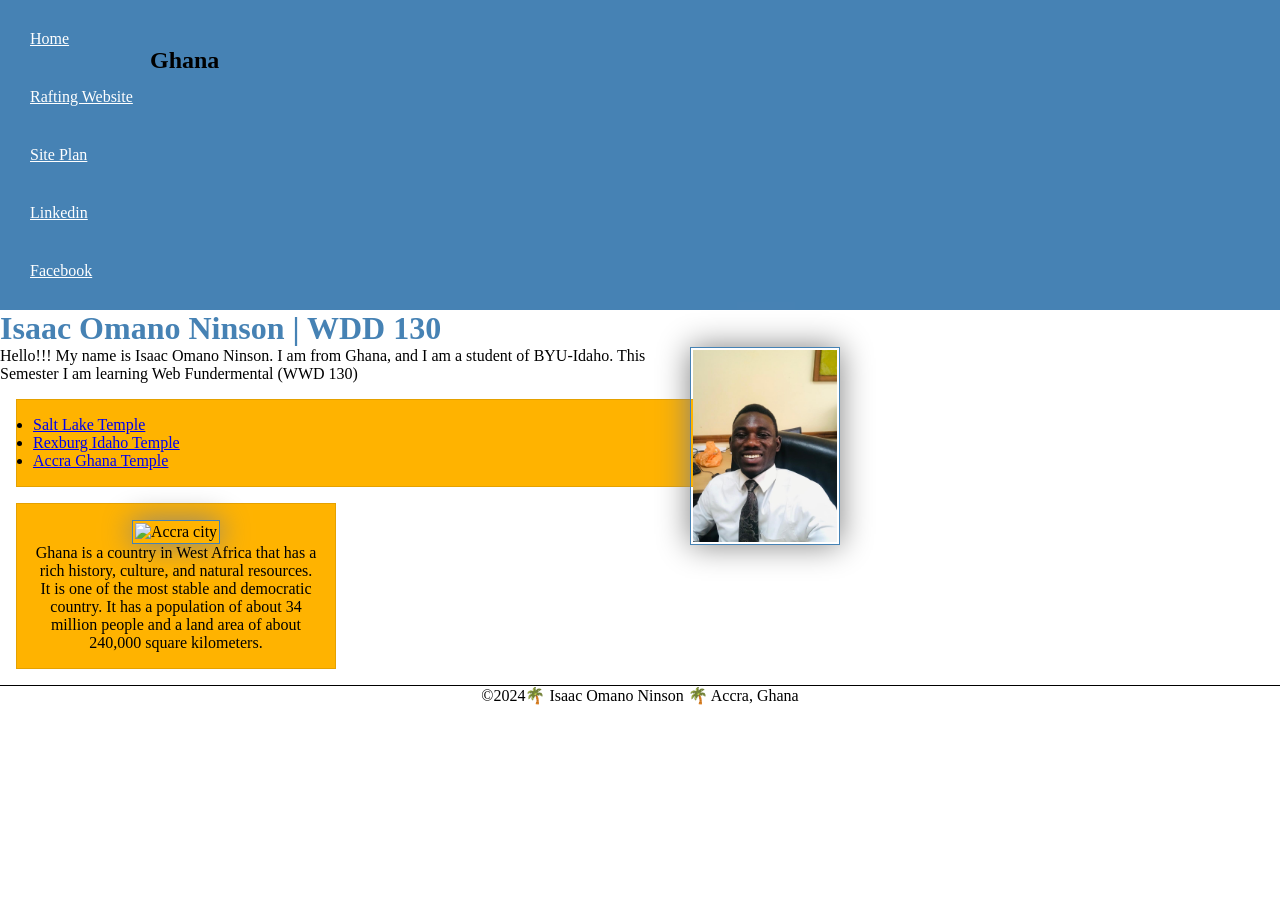
==== index.html @ a31f71c8 "update" ====
<!DOCTYPE html>
<html lang="en-US">
<head>
    <meta charset="UTF-8">
    <meta name="viewport" content="width=device-width, initial-scale=1.0">
    <title>Isaac Omano NInson | WDD 130</title>
    <link rel="stylesheet" href="styles/styles.css">
    <meta name="description" content="Describe your home page here using keywords like your name, the course, the purpose of the page.">
    <meta name="author" content="Isaac Omano Ninson">
</head>

<body>
    <header>
        <nav>
            <a href="#">Home</a>
            <a href="wwr/">Rafting Website</a>
            <a href="wwr/site-plan-rafting.html"> Site Plan</a>
            <a href="https://linkedin.com">Linkedin</a>
            <a href="https://facebook.com">Facebook</a>
        
        </nav>
    </header>

    <main>
        <h1>Isaac Omano Ninson | WDD 130</h1>
        <img
            src="images/profile.jpeg"
            alt="Isaac Omano Ninson" width="2000">
            
        <p>Hello!!! My name is Isaac Omano Ninson. I am from Ghana, and I am a student of BYU-Idaho. This Semester I am learning Web Fundermental (WWD 130)</p>
        <ul class="box">
            <li><a href="https://content.churchofjesuschrist.org/templesldsorg/bc/Temples/photo-galleries/salt-lake-city-utah/2018/1280x800/slctemple7.jpg" target="_blank">Salt Lake Temple</a></li>
            <li><a href="https://content.churchofjesuschrist.org/templesldsorg/bc/Temples/photo-galleries/rexburg-idaho/1280x800/rexburg-temple-775365-wallpaper.jpg" target="_blank">Rexburg Idaho Temple</a></li>
            <li><a href="https://content.churchofjesuschrist.org/templesldsorg/bc/Temples/photo-galleries/accra-ghana/1200x675/accra-ghana-temple-detail-249022-2400x1200.jpg" target="_blank">Accra Ghana Temple</a></li>
        </ul>    
    </main>

    <aside class="box">
        <h2>Ghana</h2>
        <img src="https://th.bing.com/th/id/R.b6abc6c2d07cb502fbeb562da034ec61?rik=tCMFQLsyOqKNuw&pid=ImgRaw&r=0" alt="Accra city">
        <p>Ghana is a country in West Africa that has a rich history, culture, and natural resources. It is one of the most stable and democratic country. It has a population of about 34 million people and a land area of about 240,000 square kilometers.</p>
    </aside>
    <footer>
        <p>&copy;2024🌴 Isaac Omano Ninson 🌴 Accra, Ghana</p>
    </footer>
    
</body>
<!--13/03/2024-->
</html>
---- styles/styles.css ----
*{
    margin: 0;
    padding: 0;
    box-sizing: border-box;
}
nav {
    background-color: steelblue;
    padding: 10px;
}
/* Class Selector"box"*/
.box {
    margin: 1rem;
    border: 1px solid rgba(0, 0, 0,.1);
    padding: 1rem;
    background-color: rgb(255, 179, 0);
    color: #000;
}

nav a{
    color: white;
    display: block;
    padding: 20px;
}
h1 {
    color: steelblue;
}
img {
    width: 150px;
    height: auto;
    border: 1px solid steelblue;
    padding: 2px;
    box-shadow: 0 0 30px gray;
}
p{
    padding: 10px;
}
main {
    max-width: 840px;
}
aside {
    width: 20rem;
    /*margin: 1rem;
    border: 1px solid rgba(0, 0, 0, 0.2); 
    padding: 1rem;
    background-color: #eee;
    color: #333;*/
    text-align: center;
}

aside img{
    width: 200px;
    height: auto;
}
aside h2 {
    position: absolute;
    top: 47px;
    left: 150px;
}
main img {
    width: 150px;
    height: auto;
    float: right;
}
p {padding: 0;}

footer {
    margin-top: 15px;
    border-top: 1px solid #000;
    text-align: center;
}
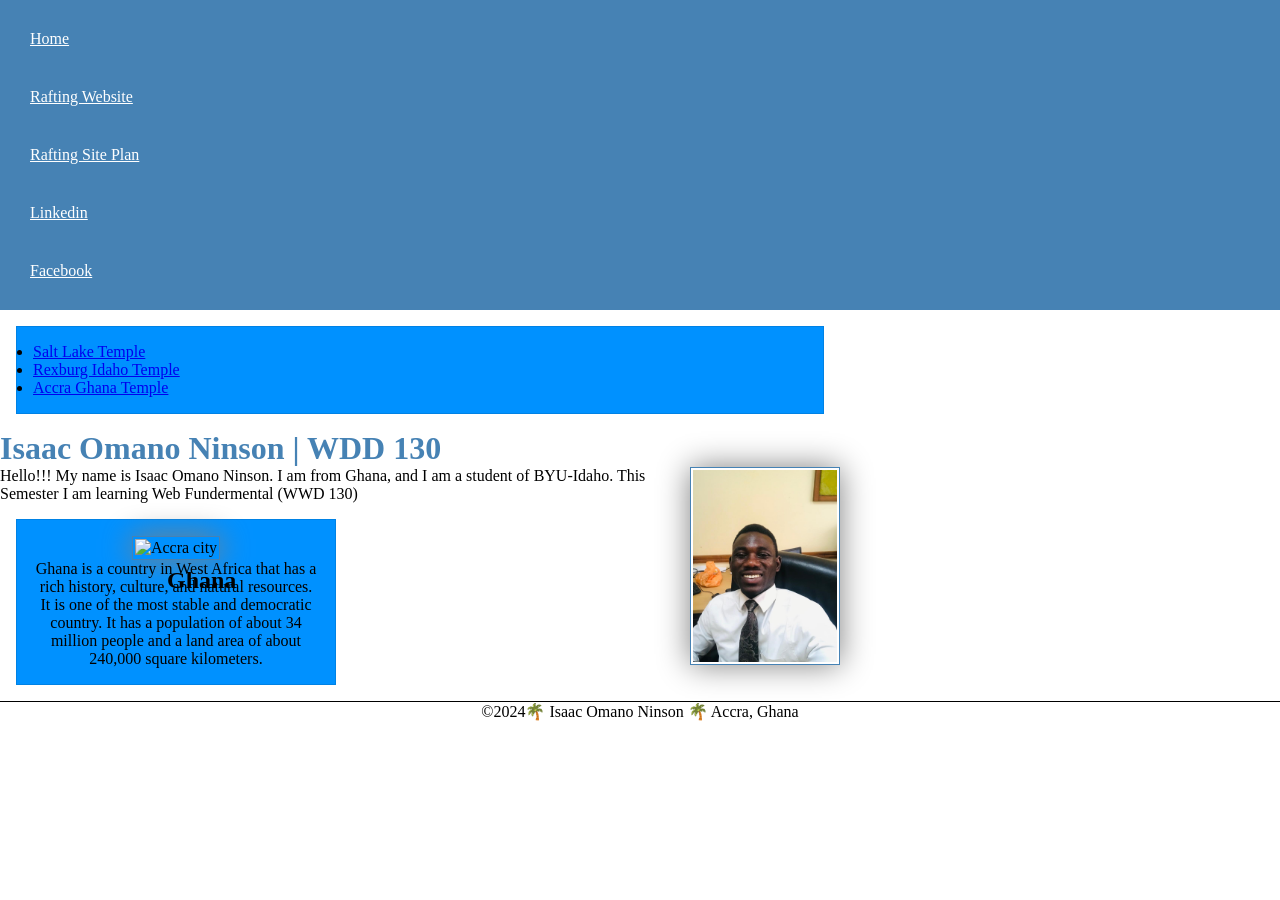
==== commit 3804015a: "update" ====
--- a/index.html
+++ b/index.html
@@ -13,8 +13,8 @@
     <header>
         <nav>
             <a href="#">Home</a>
-            <a href="wwr/">Rafting Website</a>
-            <a href="wwr/site-plan-rafting.html"> Site Plan</a>
+            <a href="#">Rafting Website</a>
+            <a href="wwr/site-plan-rafting.html"> Rafting Site Plan</a>
             <a href="https://linkedin.com">Linkedin</a>
             <a href="https://facebook.com">Facebook</a>
         
@@ -22,19 +22,18 @@
     </header>
 
     <main>
+        <ul class="box">
+            <li><a href="https://content.churchofjesuschrist.org/templesldsorg/bc/Temples/photo-galleries/salt-lake-city-utah/2018/1280x800/slctemple7.jpg" target="_blank">Salt Lake Temple</a></li>
+            <li><a href="https://content.churchofjesuschrist.org/templesldsorg/bc/Temples/photo-galleries/rexburg-idaho/1280x800/rexburg-temple-775365-wallpaper.jpg" target="_blank">Rexburg Idaho Temple</a></li>
+            <li><a href="https://content.churchofjesuschrist.org/templesldsorg/bc/Temples/photo-galleries/accra-ghana/1200x675/accra-ghana-temple-detail-249022-2400x1200.jpg" target="_blank">Accra Ghana Temple</a></li>
+        </ul>  
         <h1>Isaac Omano Ninson | WDD 130</h1>
         <img
             src="images/profile.jpeg"
             alt="Isaac Omano Ninson" width="2000">
-            
         <p>Hello!!! My name is Isaac Omano Ninson. I am from Ghana, and I am a student of BYU-Idaho. This Semester I am learning Web Fundermental (WWD 130)</p>
-        <ul class="box">
-            <li><a href="https://content.churchofjesuschrist.org/templesldsorg/bc/Temples/photo-galleries/salt-lake-city-utah/2018/1280x800/slctemple7.jpg" target="_blank">Salt Lake Temple</a></li>
-            <li><a href="https://content.churchofjesuschrist.org/templesldsorg/bc/Temples/photo-galleries/rexburg-idaho/1280x800/rexburg-temple-775365-wallpaper.jpg" target="_blank">Rexburg Idaho Temple</a></li>
-            <li><a href="https://content.churchofjesuschrist.org/templesldsorg/bc/Temples/photo-galleries/accra-ghana/1200x675/accra-ghana-temple-detail-249022-2400x1200.jpg" target="_blank">Accra Ghana Temple</a></li>
-        </ul>    
+          
     </main>
-
     <aside class="box">
         <h2>Ghana</h2>
         <img src="https://th.bing.com/th/id/R.b6abc6c2d07cb502fbeb562da034ec61?rik=tCMFQLsyOqKNuw&pid=ImgRaw&r=0" alt="Accra city">
@@ -45,5 +44,7 @@
     </footer>
     
 </body>
-<!--13/03/2024-->
+<!--
+13th March, 2024
+-->
 </html>
--- a/styles/styles.css
+++ b/styles/styles.css
@@ -1,4 +1,4 @@
-*{
+* {
     margin: 0;
     padding: 0;
     box-sizing: border-box;
@@ -7,12 +7,12 @@
     background-color: steelblue;
     padding: 10px;
 }
-/* Class Selector"box"*/
-.box {
+/* Class Selector */
+.box{
     margin: 1rem;
     border: 1px solid rgba(0, 0, 0,.1);
     padding: 1rem;
-    background-color: rgb(255, 179, 0);
+    background-color: rgb(0, 145, 255);
     color: #000;
 }
 
@@ -45,17 +45,18 @@
     background-color: #eee;
     color: #333;*/
     text-align: center;
-}
-
-aside img{
-    width: 200px;
-    height: auto;
+    position: relative;
 }
 aside h2 {
     position: absolute;
     top: 47px;
     left: 150px;
 }
+aside img{
+    width: 200px;
+    height: auto;
+}
+
 main img {
     width: 150px;
     height: auto;
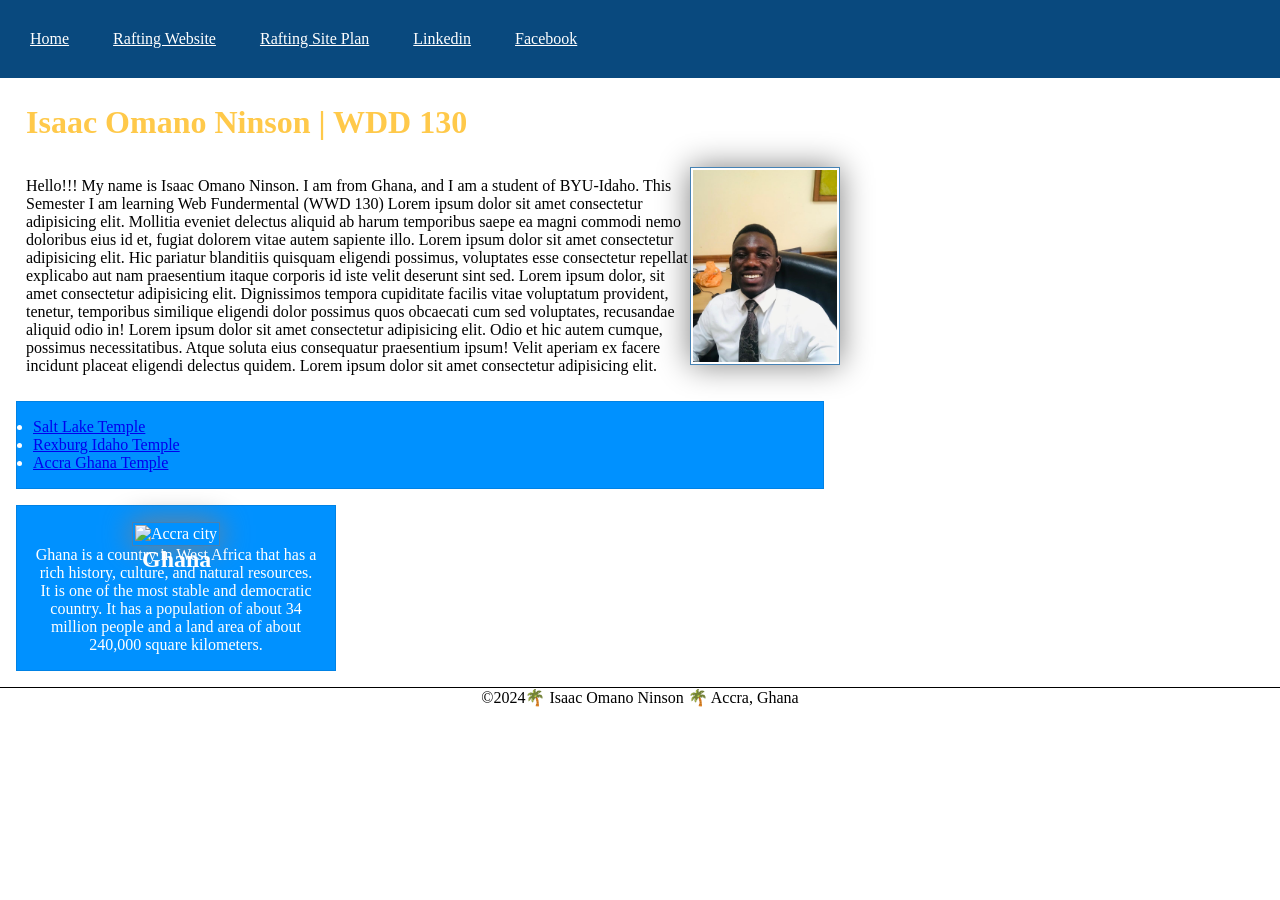
==== commit 56dc9675: "update" ====
--- a/index.html
+++ b/index.html
@@ -21,18 +21,17 @@
         </nav>
     </header>
 
-    <main>
+    <main>  
+        <h1>Isaac Omano Ninson | WDD 130</h1>
+        <img
+            src="images/profile.jpeg"
+            alt="Isaac Omano Ninson" width="2000">
+        <p class="p">Hello!!! My name is Isaac Omano Ninson. I am from Ghana, and I am a student of BYU-Idaho. This Semester I am learning Web Fundermental (WWD 130) Lorem ipsum dolor sit amet consectetur adipisicing elit. Mollitia eveniet delectus aliquid ab harum temporibus saepe ea magni commodi nemo doloribus eius id et, fugiat dolorem vitae autem sapiente illo. Lorem ipsum dolor sit amet consectetur adipisicing elit. Hic pariatur blanditiis quisquam eligendi possimus, voluptates esse consectetur repellat explicabo aut nam praesentium itaque corporis id iste velit deserunt sint sed. Lorem ipsum dolor, sit amet consectetur adipisicing elit. Dignissimos tempora cupiditate facilis vitae voluptatum provident, tenetur, temporibus similique eligendi dolor possimus quos obcaecati cum sed voluptates, recusandae aliquid odio in! Lorem ipsum dolor sit amet consectetur adipisicing elit. Odio et hic autem cumque, possimus necessitatibus. Atque soluta eius consequatur praesentium ipsum! Velit aperiam ex facere incidunt placeat eligendi delectus quidem. Lorem ipsum dolor sit amet consectetur adipisicing elit.</p>
         <ul class="box">
             <li><a href="https://content.churchofjesuschrist.org/templesldsorg/bc/Temples/photo-galleries/salt-lake-city-utah/2018/1280x800/slctemple7.jpg" target="_blank">Salt Lake Temple</a></li>
             <li><a href="https://content.churchofjesuschrist.org/templesldsorg/bc/Temples/photo-galleries/rexburg-idaho/1280x800/rexburg-temple-775365-wallpaper.jpg" target="_blank">Rexburg Idaho Temple</a></li>
             <li><a href="https://content.churchofjesuschrist.org/templesldsorg/bc/Temples/photo-galleries/accra-ghana/1200x675/accra-ghana-temple-detail-249022-2400x1200.jpg" target="_blank">Accra Ghana Temple</a></li>
         </ul>  
-        <h1>Isaac Omano Ninson | WDD 130</h1>
-        <img
-            src="images/profile.jpeg"
-            alt="Isaac Omano Ninson" width="2000">
-        <p>Hello!!! My name is Isaac Omano Ninson. I am from Ghana, and I am a student of BYU-Idaho. This Semester I am learning Web Fundermental (WWD 130)</p>
-          
     </main>
     <aside class="box">
         <h2>Ghana</h2>
@@ -45,6 +44,6 @@
     
 </body>
 <!--
-13th March, 2024
+Date: 13th March, 2024
 -->
 </html>
--- a/styles/styles.css
+++ b/styles/styles.css
@@ -1,10 +1,11 @@
-* {
+*{
     margin: 0;
     padding: 0;
     box-sizing: border-box;
+    height: auto;
 }
 nav {
-    background-color: steelblue;
+    background-color: rgb(9, 73, 126);
     padding: 10px;
 }
 /* Class Selector */
@@ -13,16 +14,18 @@
     border: 1px solid rgba(0, 0, 0,.1);
     padding: 1rem;
     background-color: rgb(0, 145, 255);
-    color: #000;
+    color: #ffffff;
 }
 
 nav a{
     color: white;
-    display: block;
+    display:inline-flex;
     padding: 20px;
 }
 h1 {
-    color: steelblue;
+    color: rgb(255, 201, 74);
+    margin: 1rem;
+    padding: 10px;
 }
 img {
     width: 150px;
@@ -31,26 +34,23 @@
     padding: 2px;
     box-shadow: 0 0 30px gray;
 }
-p{
+.p{
     padding: 10px;
+    margin: 1rem;
 }
 main {
     max-width: 840px;
 }
 aside {
     width: 20rem;
-    /*margin: 1rem;
-    border: 1px solid rgba(0, 0, 0, 0.2); 
-    padding: 1rem;
-    background-color: #eee;
-    color: #333;*/
     text-align: center;
     position: relative;
 }
 aside h2 {
     position: absolute;
-    top: 47px;
-    left: 150px;
+    top: 40px;
+    left: 125px;
+    color: #ffffff;
 }
 aside img{
     width: 200px;
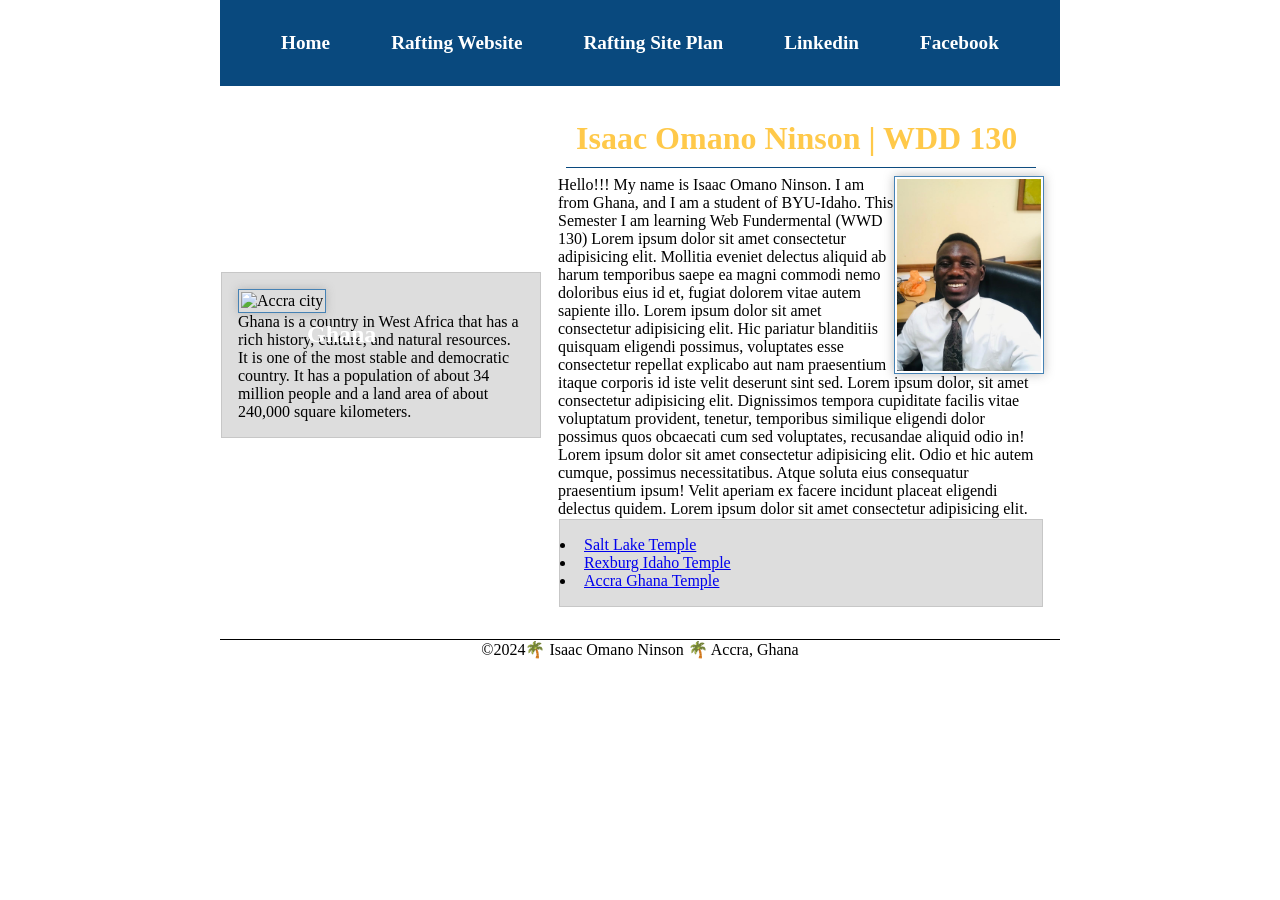
==== commit 72a73d56: "update" ====
--- a/index.html
+++ b/index.html
@@ -21,23 +21,25 @@
         </nav>
     </header>
 
-    <main>  
-        <h1>Isaac Omano Ninson | WDD 130</h1>
-        <img
-            src="images/profile.jpeg"
-            alt="Isaac Omano Ninson" width="2000">
-        <p class="p">Hello!!! My name is Isaac Omano Ninson. I am from Ghana, and I am a student of BYU-Idaho. This Semester I am learning Web Fundermental (WWD 130) Lorem ipsum dolor sit amet consectetur adipisicing elit. Mollitia eveniet delectus aliquid ab harum temporibus saepe ea magni commodi nemo doloribus eius id et, fugiat dolorem vitae autem sapiente illo. Lorem ipsum dolor sit amet consectetur adipisicing elit. Hic pariatur blanditiis quisquam eligendi possimus, voluptates esse consectetur repellat explicabo aut nam praesentium itaque corporis id iste velit deserunt sint sed. Lorem ipsum dolor, sit amet consectetur adipisicing elit. Dignissimos tempora cupiditate facilis vitae voluptatum provident, tenetur, temporibus similique eligendi dolor possimus quos obcaecati cum sed voluptates, recusandae aliquid odio in! Lorem ipsum dolor sit amet consectetur adipisicing elit. Odio et hic autem cumque, possimus necessitatibus. Atque soluta eius consequatur praesentium ipsum! Velit aperiam ex facere incidunt placeat eligendi delectus quidem. Lorem ipsum dolor sit amet consectetur adipisicing elit.</p>
-        <ul class="box">
-            <li><a href="https://content.churchofjesuschrist.org/templesldsorg/bc/Temples/photo-galleries/salt-lake-city-utah/2018/1280x800/slctemple7.jpg" target="_blank">Salt Lake Temple</a></li>
-            <li><a href="https://content.churchofjesuschrist.org/templesldsorg/bc/Temples/photo-galleries/rexburg-idaho/1280x800/rexburg-temple-775365-wallpaper.jpg" target="_blank">Rexburg Idaho Temple</a></li>
-            <li><a href="https://content.churchofjesuschrist.org/templesldsorg/bc/Temples/photo-galleries/accra-ghana/1200x675/accra-ghana-temple-detail-249022-2400x1200.jpg" target="_blank">Accra Ghana Temple</a></li>
-        </ul>  
-    </main>
-    <aside class="box">
-        <h2>Ghana</h2>
-        <img src="https://th.bing.com/th/id/R.b6abc6c2d07cb502fbeb562da034ec61?rik=tCMFQLsyOqKNuw&pid=ImgRaw&r=0" alt="Accra city">
-        <p>Ghana is a country in West Africa that has a rich history, culture, and natural resources. It is one of the most stable and democratic country. It has a population of about 34 million people and a land area of about 240,000 square kilometers.</p>
-    </aside>
+    <div class="grid">
+        <main>  
+            <h1>Isaac Omano Ninson | WDD 130</h1>
+            <img src="images/profile.jpeg" alt="Isaac Omano Ninson" width="2000">
+            <p>Hello!!! My name is Isaac Omano Ninson. I am from Ghana, and I am a student of BYU-Idaho. This Semester I am learning Web Fundermental (WWD 130) Lorem ipsum dolor sit amet consectetur adipisicing elit. Mollitia eveniet delectus aliquid ab harum temporibus saepe ea magni commodi nemo doloribus eius id et, fugiat dolorem vitae autem sapiente illo. Lorem ipsum dolor sit amet consectetur adipisicing elit. Hic pariatur blanditiis quisquam eligendi possimus, voluptates esse consectetur repellat explicabo aut nam praesentium itaque corporis id iste velit deserunt sint sed. Lorem ipsum dolor, sit amet consectetur adipisicing elit. Dignissimos tempora cupiditate facilis vitae voluptatum provident, tenetur, temporibus similique eligendi dolor possimus quos obcaecati cum sed voluptates, recusandae aliquid odio in! Lorem ipsum dolor sit amet consectetur adipisicing elit. Odio et hic autem cumque, possimus necessitatibus. Atque soluta eius consequatur praesentium ipsum! Velit aperiam ex facere incidunt placeat eligendi delectus quidem. Lorem ipsum dolor sit amet consectetur adipisicing elit.</p>
+            <ul class="box">
+                <li><a href="https://content.churchofjesuschrist.org/templesldsorg/bc/Temples/photo-galleries/salt-lake-city-utah/2018/1280x800/slctemple7.jpg" target="_blank">Salt Lake Temple</a></li>
+                <li><a href="https://content.churchofjesuschrist.org/templesldsorg/bc/Temples/photo-galleries/rexburg-idaho/1280x800/rexburg-temple-775365-wallpaper.jpg" target="_blank">Rexburg Idaho Temple</a></li>
+                <li><a href="https://content.churchofjesuschrist.org/templesldsorg/bc/Temples/photo-galleries/accra-ghana/1200x675/accra-ghana-temple-detail-249022-2400x1200.jpg" target="_blank">Accra Ghana Temple</a></li>
+            </ul>  
+        </main>
+
+        <aside class="box">
+            <h2>Ghana</h2>
+            <img src="https://th.bing.com/th/id/R.b6abc6c2d07cb502fbeb562da034ec61?rik=tCMFQLsyOqKNuw&pid=ImgRaw&r=0" alt="Accra city">
+            <p>Ghana is a country in West Africa that has a rich history, culture, and natural resources. It is one of the most stable and democratic country. It has a population of about 34 million people and a land area of about 240,000 square kilometers.</p>
+        </aside>
+    </div>
+
     <footer>
         <p>&copy;2024🌴 Isaac Omano Ninson 🌴 Accra, Ghana</p>
     </footer>
--- a/styles/styles.css
+++ b/styles/styles.css
@@ -2,56 +2,82 @@
     margin: 0;
     padding: 0;
     box-sizing: border-box;
-    height: auto;
+}
+body {
+    display: block;
 }
 nav {
     background-color: rgb(9, 73, 126);
-    padding: 10px;
+    padding: 1rem;
+    display: flex;
+    justify-content: space-evenly;
+    align-items: center;
 }
-/* Class Selector */
+/* Class Selector name "box"*/
 .box{
-    margin: 1rem;
-    border: 1px solid rgba(0, 0, 0,.1);
+    margin: 1px;
+    border: 1.5px solid rgba(0, 0, 0,.1);
     padding: 1rem;
-    background-color: rgb(0, 145, 255);
-    color: #ffffff;
+    background-color: #dddddd;
+    color: #000000;
+}/* Class Selector name "box"*/
+
+a{ 
+    margin: 0.5rem;
 }
-
 nav a{
-    color: white;
-    display:inline-flex;
-    padding: 20px;
+    color: #fff; 
+    display: block;
+    padding: 0.5rem;
+    text-decoration: none;
+    font-size: 1.2rem;
+    font-weight: 700;
 }
 h1 {
     color: rgb(255, 201, 74);
-    margin: 1rem;
+    margin: 0.5rem;
     padding: 10px;
+    border-bottom: 1.5px solid rgb(9, 73, 126);
 }
 img {
     width: 150px;
     height: auto;
     border: 1px solid steelblue;
     padding: 2px;
-    box-shadow: 0 0 30px gray;
+    box-shadow: 0 0 10px rgba(173, 173, 173, 0.8);
 }
-.p{
-    padding: 10px;
+
+    
+
+main {
     margin: 1rem;
+    grid-column: 2;
 }
-main {
+
+.grid{
+    display: grid;
+    align-items: center;
+}
+
+header, .grid, footer {
     max-width: 840px;
+    margin: 0 auto;
 }
 aside {
     width: 20rem;
-    text-align: center;
     position: relative;
+    grid-row: 1;
+    display: block;
 }
 aside h2 {
     position: absolute;
-    top: 40px;
-    left: 125px;
+    top: 48px;
+    left: 85px;
     color: #ffffff;
+
 }
+
+
 aside img{
     width: 200px;
     height: auto;
@@ -62,7 +88,10 @@
     height: auto;
     float: right;
 }
-p {padding: 0;}
+p {
+    padding: 0;
+    margin: 0;
+}
 
 footer {
     margin-top: 15px;
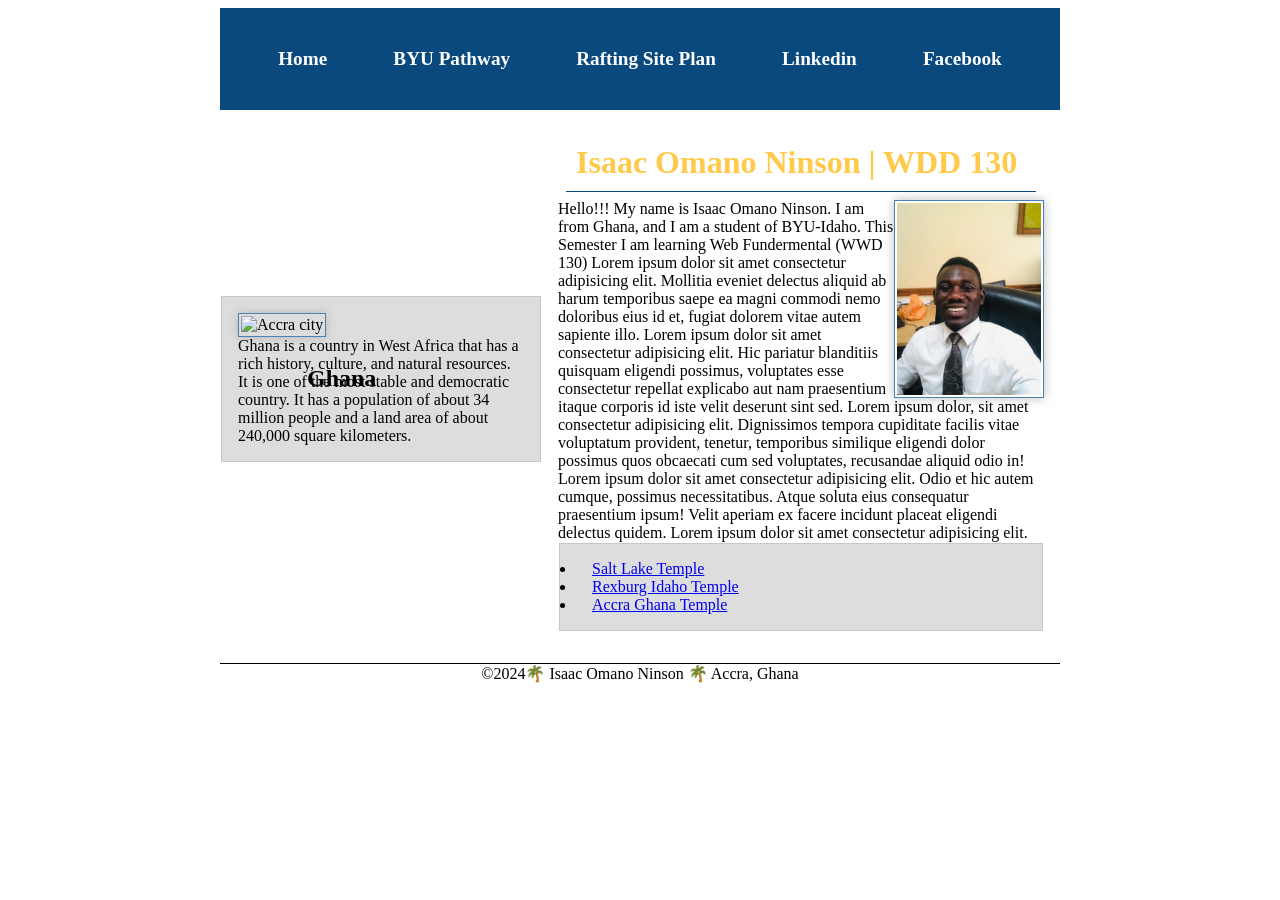
==== commit 30e983ec: "update" ====
--- a/index.html
+++ b/index.html
@@ -12,8 +12,8 @@
 <body>
     <header>
         <nav>
-            <a href="#">Home</a>
-            <a href="#">Rafting Website</a>
+            <a href="https://www.churchofjesuschrist.org">Home</a>
+            <a href="https://www.byupathway.edu/">BYU Pathway</a>
             <a href="wwr/site-plan-rafting.html"> Rafting Site Plan</a>
             <a href="https://linkedin.com">Linkedin</a>
             <a href="https://facebook.com">Facebook</a>
--- a/styles/styles.css
+++ b/styles/styles.css
@@ -1,11 +1,7 @@
 *{
-    margin: 0;
-    padding: 0;
     box-sizing: border-box;
 }
-body {
-    display: block;
-}
+
 nav {
     background-color: rgb(9, 73, 126);
     padding: 1rem;
@@ -19,11 +15,10 @@
     border: 1.5px solid rgba(0, 0, 0,.1);
     padding: 1rem;
     background-color: #dddddd;
-    color: #000000;
 }/* Class Selector name "box"*/
 
 a{ 
-    margin: 0.5rem;
+    margin: 1rem;
 }
 nav a{
     color: #fff; 
@@ -39,9 +34,8 @@
     padding: 10px;
     border-bottom: 1.5px solid rgb(9, 73, 126);
 }
+
 img {
-    width: 150px;
-    height: auto;
     border: 1px solid steelblue;
     padding: 2px;
     box-shadow: 0 0 10px rgba(173, 173, 173, 0.8);
@@ -73,7 +67,7 @@
     position: absolute;
     top: 48px;
     left: 85px;
-    color: #ffffff;
+    color: #000000;
 
 }
 
